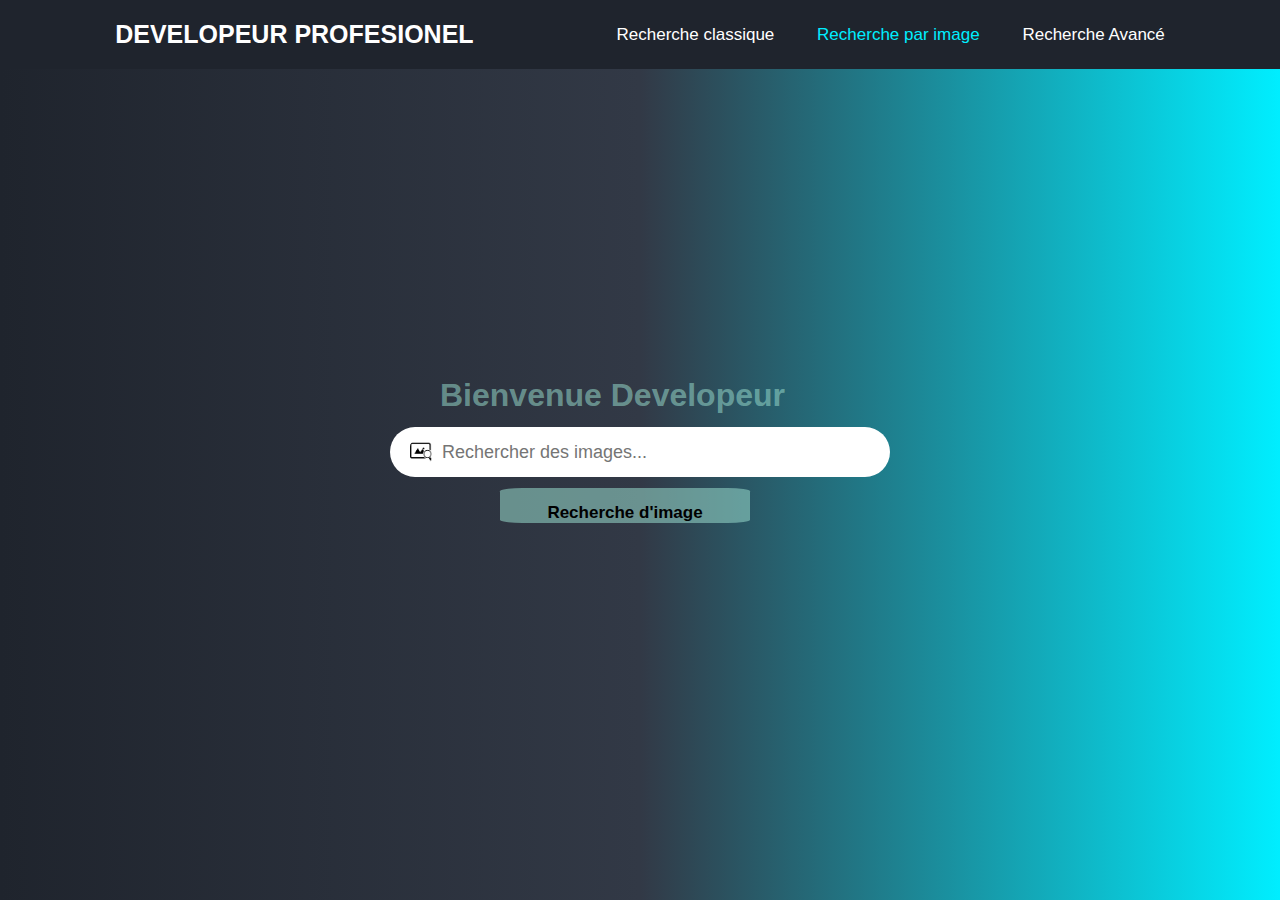
==== inde.html @ adc875a5 "ajout des fichiers" ====
<!DOCTYPE html>
<html>
<head>
    <meta charset="utf-8">
    <meta http-equiv="X-UA-Compatible" content="IE=edge" />
    <meta name="viewport" content="width=device-width, initial-scale=1.0" />
    <meta name="decription" content="affordable and proffesional web design">
    <meta name="keywords" content="web design, proffesional web design, affordable web design">
    <meta name="author" content="ROMUALD SALOMON">
    <title>DEVELOPEUR PROFESIONEL</title>
    <link rel="stylesheet" href="style.css">
    <link rel="stylesheet" href="index.html">
    <link rel="stylesheet" href="ind.html">
    <link rel="stylesheet" href="index.css">
</head>
<body>

    <header class="header">
        <a href="#" class="logo">DEVELOPEUR PROFESIONEL</a>
        <!-- nav-->
        <nav class="navbar">
            <a href="index.html" >Recherche classique</a>
            <a href="inde.html" class="active">Recherche par image</a>
            <a href="ind.html">Recherche Avancé</a>
         </nav>
       </header>
    <!-- accueille-->
    <div class="accueille-content">
      <h3 id="congra">Bienvenue Developeur</h3>
        <form action="https://www.google.com/search" method="GET" target="_blank">
          <div class="box">
            <img src="6.png" alt="" class="i" width="16px">
            <input type="hidden" name="tbm" value="isch">
            <input type="text" name="q" placeholder="Rechercher des images..." required>
          </div><br>
         <input type="submit" value="Recherche d'image" class="er" id="con" name="q">
        </form>
<script defer src="index.js" async></Script>
</body>
</html>
---- style.css ----
*{
    margin: 0;
    padding: 0;
    text-decoration: none;
    border: none;
    outline: none;
    scroll-behavior: smooth;
    font-family: 'Poppis', sans-serif;
    box-sizing: border-box;
}

:root {
    --bg-color: #1f242d;
    --second-bg-color: #323946;
    --text-color: #fff;
    --main-color: #0ef;
}


html {
    font-size: 62.5%;
    overflow-x: hidden;
}

body {
    height: 100vh;
    display: flex;
    justify-content: center;
    align-items: center;
    background:  linear-gradient(to right, #1f242d,#323946, #0ef);
    color: var(--text-color);  
}

.box{
    width: 500px;
    height: 50px;
    background-color: white;
    border-radius: 30px;
    display: flex;
    align-items:center;
    padding: 20px;
}
.box > img {
    font-size: 20px;
    color: #777;
}
.box > input {
    flex: 1;
    height: 40px;
    border: none;
    outline: none;
    font-size: 18px;
    padding-left: 10px;
}

.header {
    position: fixed;
    top: 0;
    left: 0;
    width: 100%;
    padding: 2rem 9%;
    background: var(--bg-color);
    display: flex;
    justify-content: space-between;
    align-items: center;
    z-index: 100;
}


.logo {
    font-size: 2.5rem;
    color: var(--text-color);
    font-weight: 600;
    cursor: default;
}

.navbar a {
    font-size: 1.7rem;
    color: var(--text-color);
    margin-left: 4rem;
    transition: 3s;
}

.navbar a:hover, 
.navbar a.active {
    color: var(--main-color);
}

/* accueille*/

.accueille-content h3{
    font-size: 3.2rem;
    font-weight: 700;
    padding: 0px 0px 50px 50px; 
}
/*COULEUR TITRE*/
#congratulations {
    color: white;
    height: 40px;
}

#congra {
    color: rgba(151, 218, 203, 0.555);
    height: 40px;
}

#con {
    background-color: rgba(151, 218, 203, 0.555);
}


#congratu {
    color: rgb(35, 115, 206);
    height: 40px;
}

/* je vais adapter mon site a n'inporte quel ecran*/

@media (max-width: 1200px) {
    html {
        font-size: 55%;
    }
    
       .accueille-content h3 {
        text-align: center;
        }

}


@media (max-width: 991px) {

    .navbar {
        position: absolute;
        top: 100%;
        left: 0;
        width: 100%;
        padding: 1rem 3%;
        background: var(--bg-color);
        border-top: .1rem solid rgba(0, 0, 0, .2);
        box-shadow: 0 .5rem 1rem rgba(0, 0, 0, .2);
   }

    .header {
        padding:  2rem 3%;
    }

}

@media (max-width: 768px) {
    .navbar {
         position: absolute;
         top: 100%;
         left: 0;
         width: 100%;
         padding: 1rem 3%;
         background: var(--bg-color);
         border-top: .1rem solid rgba(0, 0, 0, .2);
         box-shadow: 0 .5rem 1rem rgba(0, 0, 0, .2);
    }

     .accueille-content h3 {
      font-size: 2.6rem;
      text-align: center;
  }
    
} 

@media (max-width: 365px) {
    .accueille-content h3{
        font-size: 3.2rem;
        font-weight: 700;
        padding: 0px 0px 50px 50px; 
    }
    

}
---- index.css ----
* {
    margin: 0;
    padding: 0;
    box-sizing: border-box;
    text-decoration: none;
    border: none;
    outline: none;
    scroll-behavior: smooth;
    font-family: 'Poppis', sans-serif;
}

:root {
    --bg-color: #1f242d;
    --second-bg-color: #323946;
    --text-color: #fff;
    --main-color: #0ef;
}

html {
    font-size: 62.5%;
    overflow-x: hidden;
}

body {
    background:  linear-gradient(to right, #1f242d,#323946, #0ef);
    color: var(--text-color);  
}

.header {
    position: fixed;
    top: 0;
    left: 0;
    width: 100%;
    padding: 2rem 9%;
    background: var(--bg-color);
    display: flex;
    justify-content: space-between;
    align-items: center;
    z-index: 100;
}


.logo {
    font-size: 2.5rem;
    color: var(--text-color);
    font-weight: 600;
    cursor: default;
}

.navbar a {
    font-size: 1.7rem;
    color: var(--text-color);
    margin-left: 4rem;
    transition: 3s;
}

.navbar a:hover, 
.navbar a.active {
    color: var(--main-color);
}

/* accueille*/

.accueille {
    display: flex;
    justify-content: center;
    padding-top: 18%;
}


.accueille-content h3{
    font-size: 3.2rem;
    font-weight: 700;
    
}
/*COULEUR TITRE*/
#congratulations {
    color: rgb(219, 206, 206);
    height: 40px;
}

#congra {
    color: rgba(151, 218, 203, 0.555);
    height: 40px;
}

#con {
    background-color: rgba(151, 218, 203, 0.555);
}


.ar {
   padding: 10px 190px 0px 0px;
   border-radius: 5%;
}

.er {
    width: 50%;
    background-color: rgb(219, 206, 206);
    margin-left: 22%;
    padding-top: 3%;
    border-radius: 9%;
    font-weight: 700;
    font-size: 1.7rem;
}

#congratu {
    color: rgb(35, 115, 206);
    height: 40px;
}

#congrat {
    background-color: rgb(35, 115, 206);
}

.i {
    width: 22px;
    border-radius: 25%;
}


/* je vais adapter mon site a n'inporte quel ecran*/

@media (max-width: 1200px) {
    html {
        font-size: 55%;
    }
}

@media (max-width: 991px) {
    .header {
        padding:  2rem 3%;
    }

 .ar {
    padding-left: 5%;
    
  }
   
}

@media (max-width: 768px) {
    .navbar {
         position: absolute;
         top: 100%;
         left: 0;
         width: 100%;
         padding: 1rem 3%;
         background: var(--bg-color);
         border-top: .1rem solid rgba(0, 0, 0, .2);
         box-shadow: 0 .5rem 1rem rgba(0, 0, 0, .2);
    }


    .accueille {
      flex-direction: column;
 }

    .accueille-content h3 {
      font-size: 2.6rem;
      text-align: center;
 }

 .ar {
  padding-left: 20%;
  margin-left: 10%;

}
    
} 

@media (max-width: 365px) {

    .accueille {
        flex-direction: column;
   }
  
      .accueille-content h3 {
        font-size: 2.6rem;
        text-align: center;
   }
  
   .ar {
    padding-left: 20%;
    margin-left: 10%;
  
  }
   
}
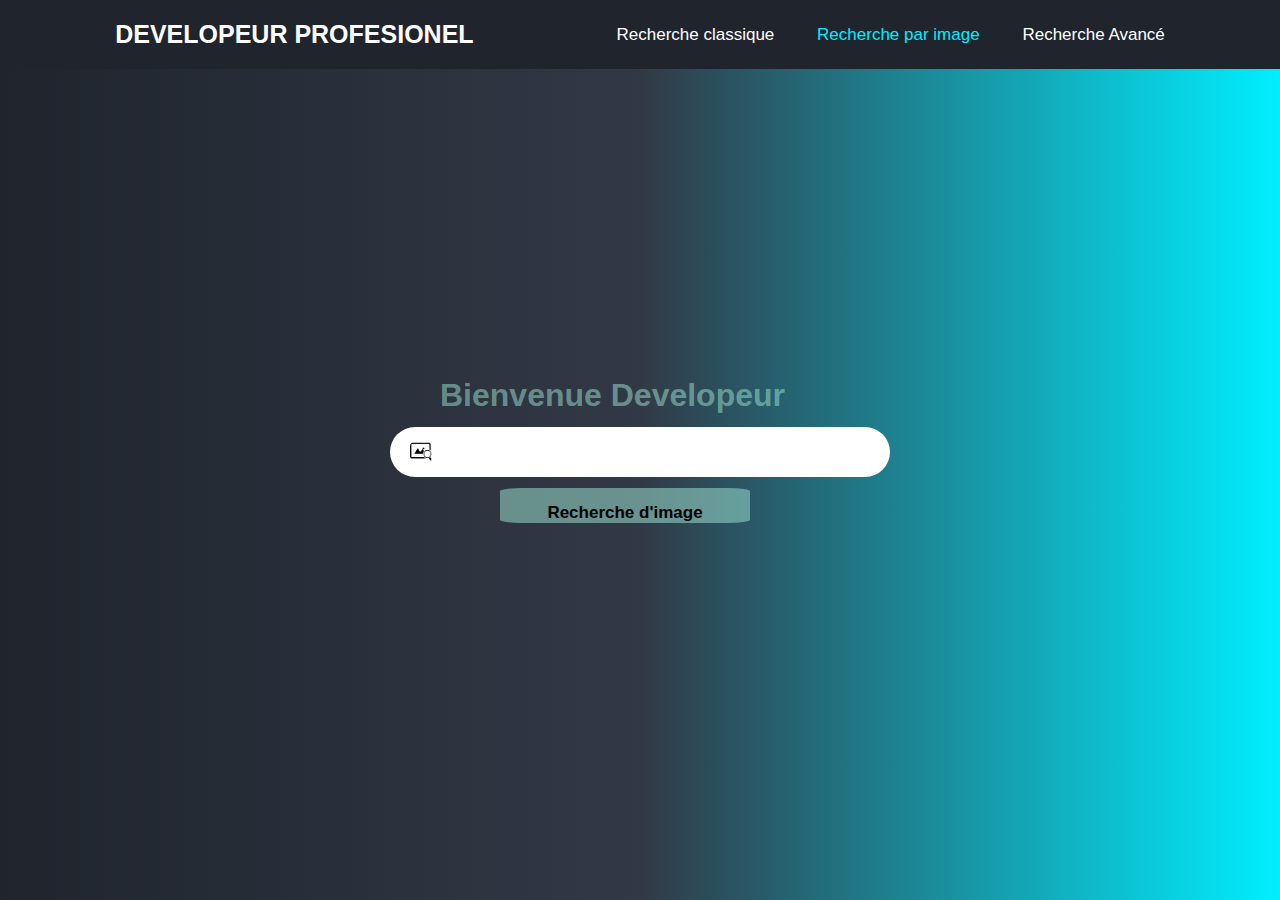
==== commit 0ae0a317: "First commit for  projects" ====
--- a/inde.html
+++ b/inde.html
@@ -31,9 +31,9 @@
           <div class="box">
             <img src="6.png" alt="" class="i" width="16px">
             <input type="hidden" name="tbm" value="isch">
-            <input type="text" name="q" placeholder="Rechercher des images..." required>
+            <input type="text" name="q" placeholder="" required>
           </div><br>
-         <input type="submit" value="Recherche d'image" class="er" id="con" name="q">
+         <input type="submit" value="Recherche d'image" class="er" id="con" >
         </form>
 <script defer src="index.js" async></Script>
 </body>
